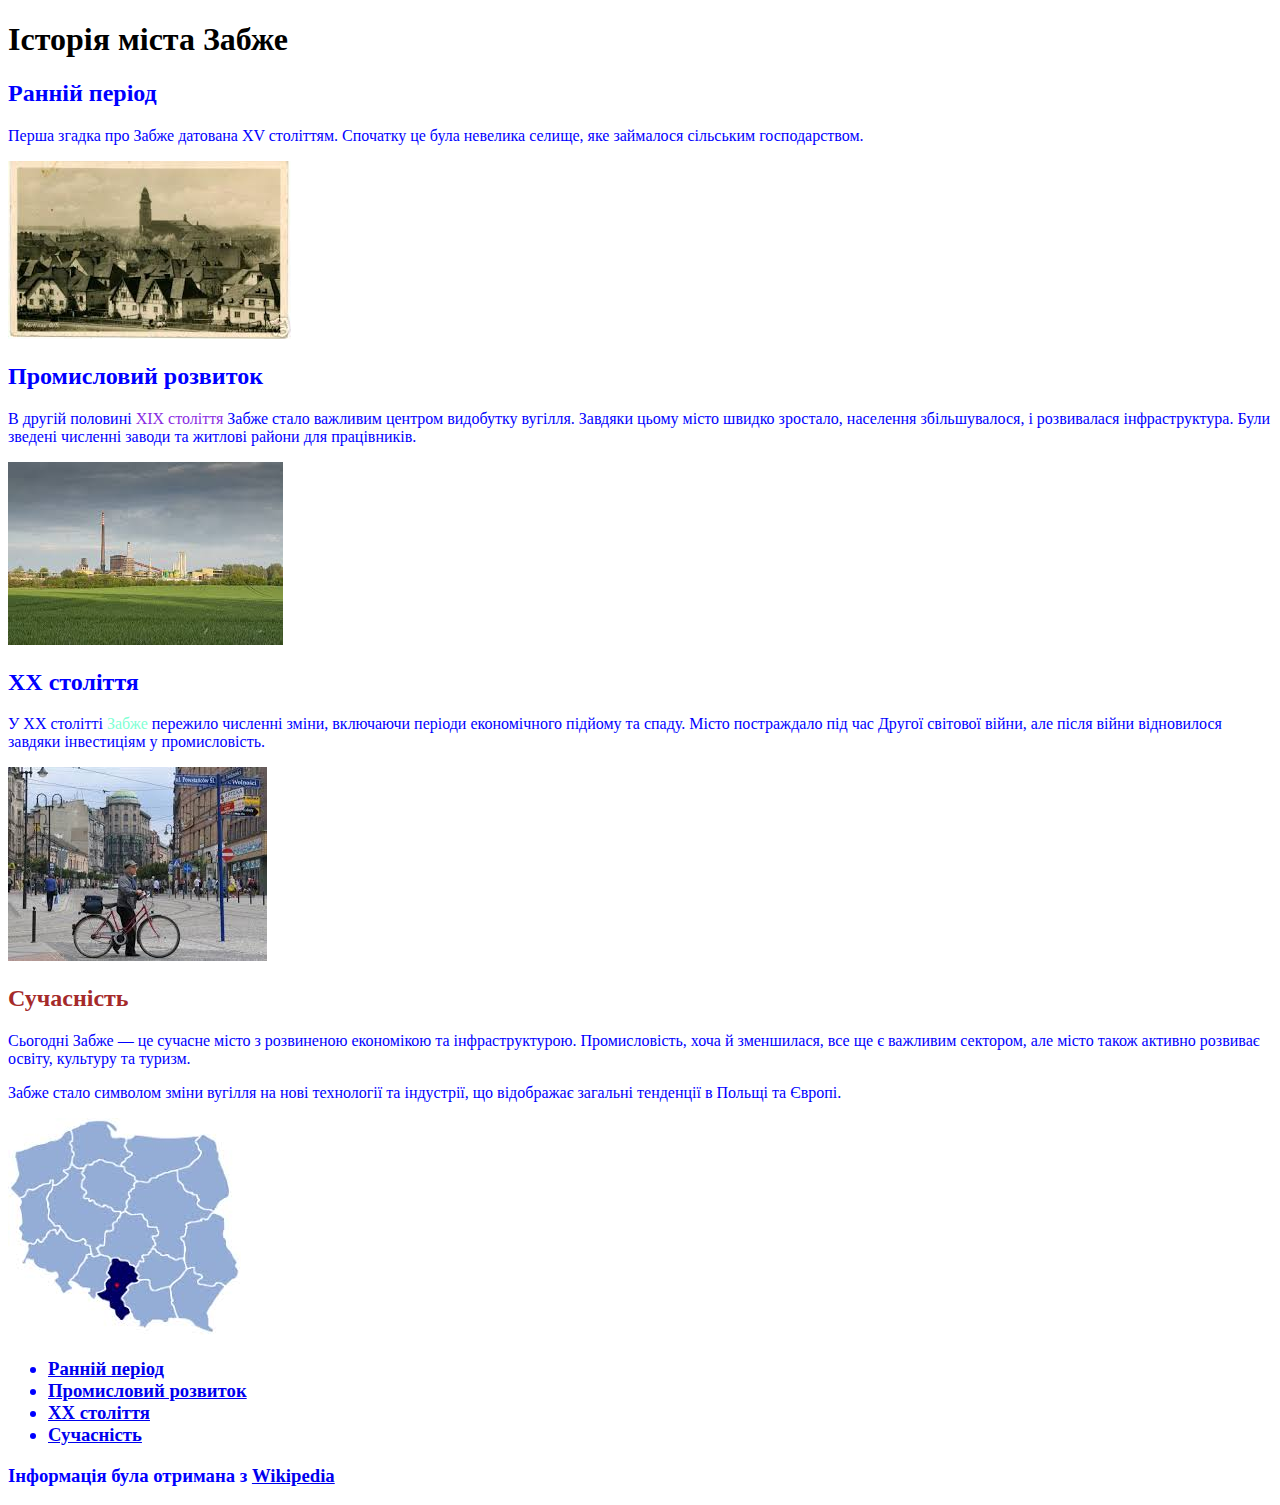
==== lessens_03/index.html @ e9cc0c3f "Add files via upload" ====
<!DOCTYPE html>
<html lang="uk">

<head>
	<meta charset="UTF-8">
	<meta name="viewport" content="width=device-width, initial-scale=1.0">
	<title>Lesson 03</title>
	<link rel="stylesheet" href="css/style.css">
</head>

<body>
	<header class="header">
		<h1 class="title">Історія міста Забже</h1>
	</header>
	<main>
		<div class="article-histori">
			<h2 class="title-histori" id="link-histori">Ранній період</id>
			</h2>
			<p>Перша згадка про Забже датована XV століттям. Спочатку це була невелика селище, яке займалося сільським
				господарством.</p>
			<img class="foto" src="img/foto.img" alt="Старе фото Забжа">
		</div>
		<div class="article-market">
			<h2 class="title-market" id="link-market">Промисловий розвиток</id></h2>
			<p class="text">В другій половині <span>XIX століття</span> Забже стало важливим центром видобутку вугілля.
				Завдяки цьому
				місто швидко зростало,
				населення збільшувалося, і розвивалася інфраструктура. Були зведені численні заводи та житлові райони для
				працівників.
			</p>
			<img class="foto" src="img/market.img" alt="Фото Промисловий розвиток">
			<div class="article-20thcentury">
				<h2 class="title-20thcentury" id="link-20th-century">XX століття</id></h2>
					<p>У XX столітті <span>Забже</span> пережило численні зміни, включаючи періоди економічного підйому та
						спаду. Місто
						постраждало під час
						Другої світової війни, але після війни відновилося завдяки інвестиціям у промисловість.
					</p>
					<img class="foto" src="img/XX Zabrze.img" alt="XX столітя Забже">

				<div class="article-modernity">
					<h2 class="title-modernity" id="link-modernity">Сучасність</h2>
					<p>Сьогодні Забже — це сучасне місто з розвиненою економікою та інфраструктурою. Промисловість, хоча й
						зменшилася, все ще є
						важливим сектором, але місто також активно розвиває освіту, культуру та туризм.</p>
					<p>Забже стало символом зміни вугілля на нові технології та індустрії, що відображає загальні тенденції в
						Польщі та Європі.</p>
					<img class="foto" src="img/modernity.img" alt="Сучасність">
				</div>
	</main>
	<footer>
		<div class="search">
			<h3 class="search-title">
				<ul class="search-list">
					<li class="search-item">
						<a class="histori" href="#link-histori">Ранній період</a>
					</li>
					<li>
						<a class="market" href="#link-market">Промисловий розвиток</a>
					</li>
					<li>
						<a class="20th-century" href="#link-20th-century">XX століття</a>
					</li>
					<li>
						<a class="modernity" href="#link-modernity">Сучасність</a>
					</li>
				</ul>
				<p>Інформація була отримана з <a
						href="https://uk.wikipedia.org/wiki/%D0%93%D0%BE%D0%BB%D0%BE%D0%B2%D0%BD%D0%B0_%D1%81%D1%82%D0%BE%D1%80%D1%96%D0%BD%D0%BA%D0%B0"
						target="_blank" title="wikipedia">Wikipedia</a></p>
			</h3>
		</div>
	</footer>
</body>

</html>
---- lessens_03/css/style.css ----
@import url("reset.css") * {
   color: black;
}

span {
   color: blueviolet;
}

div {
   color: blue;
}

#link-modernity {
   color: brown;
}

.article-20thcentury span{
   color: aquamarine;
}
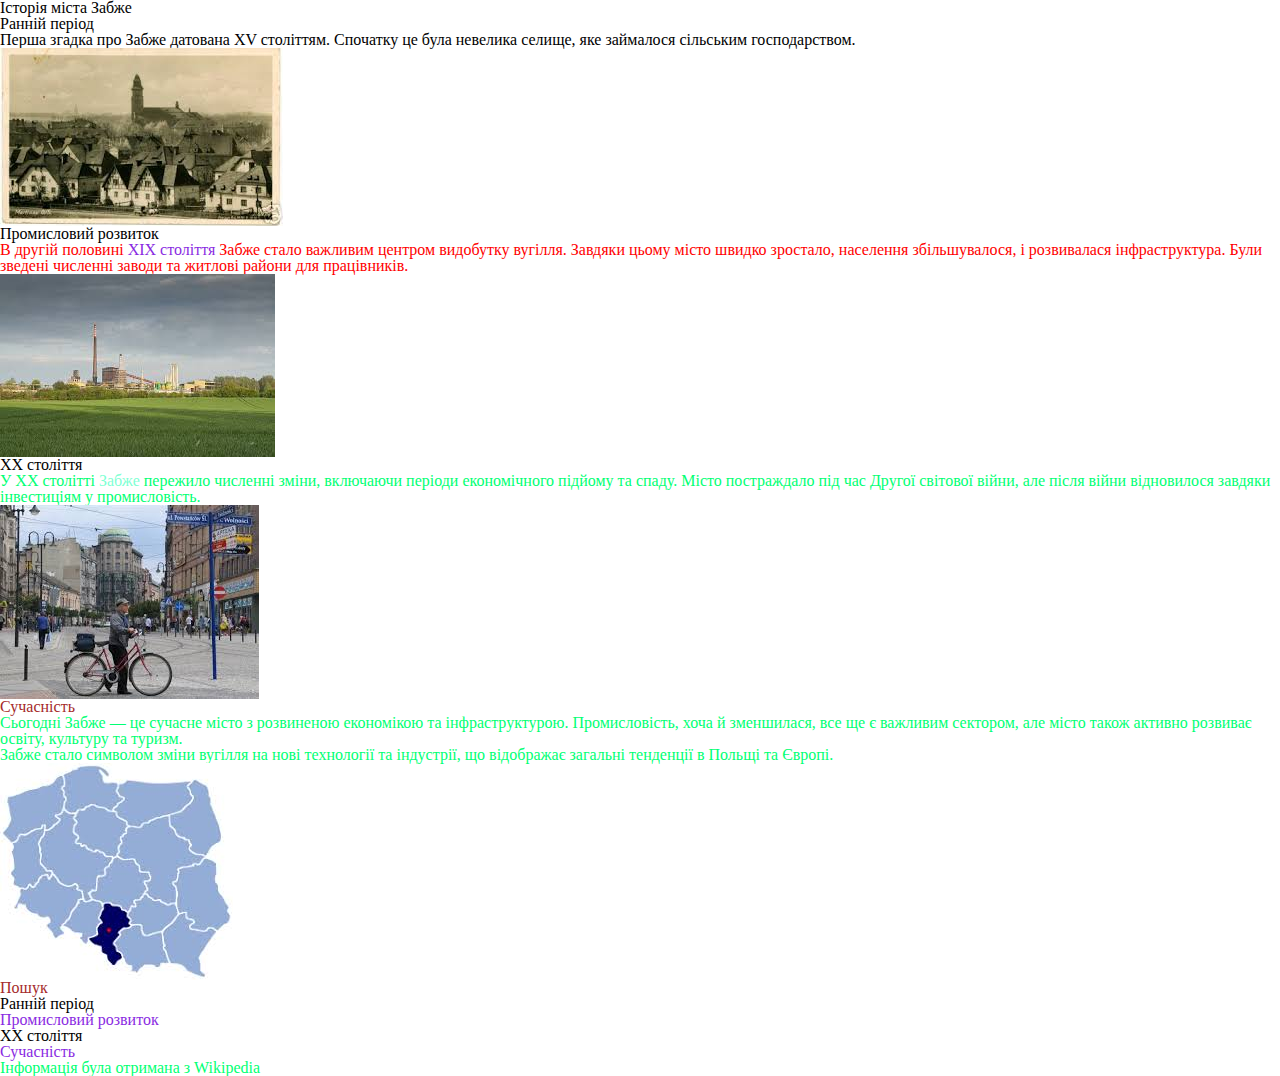
==== commit 4a31cf60: "Add files via upload" ====
--- a/lessens_03/index.html
+++ b/lessens_03/index.html
@@ -14,14 +14,13 @@
 	</header>
 	<main>
 		<div class="article-histori">
-			<h2 class="title-histori" id="link-histori">Ранній період</id>
-			</h2>
+			<h2 class="title-histori" id="link-histori">Ранній період</h2>
 			<p>Перша згадка про Забже датована XV століттям. Спочатку це була невелика селище, яке займалося сільським
 				господарством.</p>
 			<img class="foto" src="img/foto.img" alt="Старе фото Забжа">
 		</div>
 		<div class="article-market">
-			<h2 class="title-market" id="link-market">Промисловий розвиток</id></h2>
+			<h2 class="title-market" id="link-market">Промисловий розвиток</h2>
 			<p class="text">В другій половині <span>XIX століття</span> Забже стало важливим центром видобутку вугілля.
 				Завдяки цьому
 				місто швидко зростало,
@@ -30,14 +29,13 @@
 			</p>
 			<img class="foto" src="img/market.img" alt="Фото Промисловий розвиток">
 			<div class="article-20thcentury">
-				<h2 class="title-20thcentury" id="link-20th-century">XX століття</id></h2>
-					<p>У XX столітті <span>Забже</span> пережило численні зміни, включаючи періоди економічного підйому та
-						спаду. Місто
-						постраждало під час
-						Другої світової війни, але після війни відновилося завдяки інвестиціям у промисловість.
-					</p>
-					<img class="foto" src="img/XX Zabrze.img" alt="XX столітя Забже">
-
+				<h2 class="title-20thcentury" id="link-20th-century">XX століття</h2>
+				<p>У XX столітті <span>Забже</span> пережило численні зміни, включаючи періоди економічного підйому та
+					спаду. Місто
+					постраждало під час
+					Другої світової війни, але після війни відновилося завдяки інвестиціям у промисловість.
+				</p>
+				<img class="foto" src="img/xx zabrze.img" alt="XX столітя Забже">
 				<div class="article-modernity">
 					<h2 class="title-modernity" id="link-modernity">Сучасність</h2>
 					<p>Сьогодні Забже — це сучасне місто з розвиненою економікою та інфраструктурою. Промисловість, хоча й
@@ -47,28 +45,30 @@
 						Польщі та Європі.</p>
 					<img class="foto" src="img/modernity.img" alt="Сучасність">
 				</div>
+			</div>
+		</div>
 	</main>
 	<footer>
 		<div class="search">
-			<h3 class="search-title">
-				<ul class="search-list">
-					<li class="search-item">
-						<a class="histori" href="#link-histori">Ранній період</a>
-					</li>
-					<li>
-						<a class="market" href="#link-market">Промисловий розвиток</a>
-					</li>
-					<li>
-						<a class="20th-century" href="#link-20th-century">XX століття</a>
-					</li>
-					<li>
-						<a class="modernity" href="#link-modernity">Сучасність</a>
-					</li>
-				</ul>
-				<p>Інформація була отримана з <a
-						href="https://uk.wikipedia.org/wiki/%D0%93%D0%BE%D0%BB%D0%BE%D0%B2%D0%BD%D0%B0_%D1%81%D1%82%D0%BE%D1%80%D1%96%D0%BD%D0%BA%D0%B0"
-						target="_blank" title="wikipedia">Wikipedia</a></p>
-			</h3>
+			<h3 class="search-title">Пошук</h3>
+			<ul class="search-list">
+				<li class="search-item">
+					<a class="histori" href="#link-histori">Ранній період</a>
+				</li>
+				<li>
+					<a class="market" href="#link-market">Промисловий розвиток</a>
+				</li>
+				<li>
+					<a class="20th-century" href="#link-20th-century">XX століття</a>
+				</li>
+				<li>
+					<a class="modernity" href="#link-modernity">Сучасність</a>
+				</li>
+			</ul>
+			<p>Інформація була отримана з <a
+					href="https://uk.wikipedia.org/wiki/%D0%93%D0%BE%D0%BB%D0%BE%D0%B2%D0%BD%D0%B0_%D1%81%D1%82%D0%BE%D1%80%D1%96%D0%BD%D0%BA%D0%B0"
+					target="_blank" title="wikipedia">Wikipedia</a>
+			</p>
 		</div>
 	</footer>
 </body>
--- a/lessens_03/css/style.css
+++ b/lessens_03/css/style.css
@@ -1,5 +1,7 @@
-@import url("reset.css") * {
-   color: black;
+@import url("reset.css");
+
+* {
+   color: rgb(0, 0, 0);
 }
 
 span {
@@ -14,6 +16,24 @@
    color: brown;
 }
 
-.article-20thcentury span{
+.article-20thcentury span {
    color: aquamarine;
+}
+.modernity,
+.market {
+   color: blueviolet;
+}
+
+.article-histori p {
+   color: black;
+}
+
+div .text{
+   color: red;
+}
+p, h3 {
+   color: brown;
+}
+p {
+   color: rgb(0, 255, 115);
 }